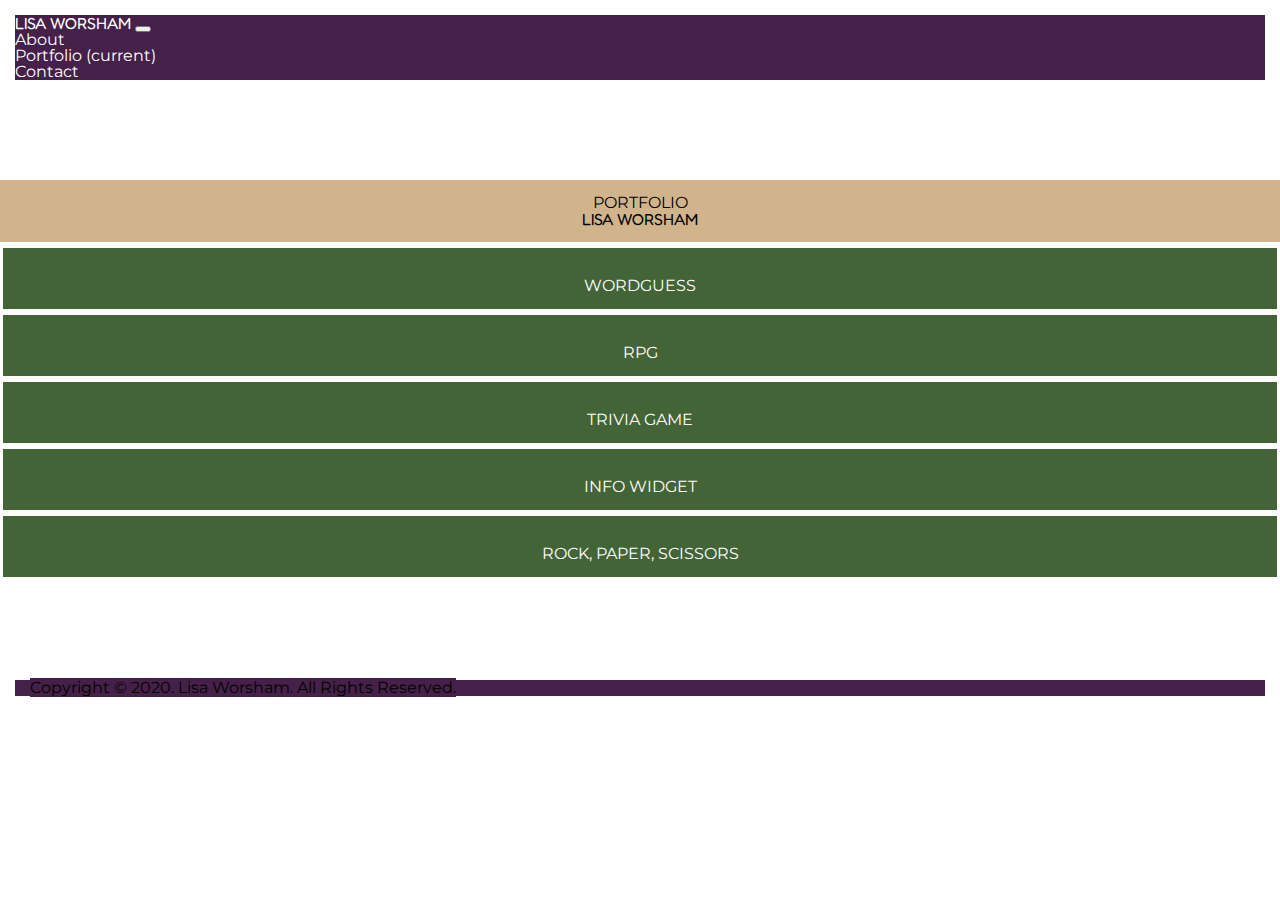
==== portfolio.html @ 0bb98246 "Initial Commit" ====
<!DOCTYPE html>
<html lang="en">
  <head>
    <meta charset="UTF-8">
    <meta name="viewport" content="width=device-width, initial-scale=1, shrink-to-fit=no">
    
    <link rel="stylesheet" href="assets/css/reset.css">
    <link href="https://fonts.googleapis.com/css2?family=Fredoka+One&family=Montserrat:wght@500;700&family=Roboto+Slab:wght@300;400&display=swap" rel="stylesheet">
    <link rel="stylesheet" href="https://stackpath.bootstrapcdn.com/bootstrap/4.5.0/css/bootstrap.min.css" integrity="sha384-9aIt2nRpC12Uk9gS9baDl411NQApFmC26EwAOH8WgZl5MYYxFfc+NcPb1dKGj7Sk" crossorigin="anonymous">
    <link rel="stylesheet" href="assets/css/style.css">

    <title>Lisa Worsham</title>
  </head>
  <body>
    <nav class="navbar navbar-expand-lg navbar-dark">
        <a class="navbar-brand" href="#">LISA WORSHAM</a>
        <button class="navbar-toggler" type="button" data-toggle="collapse" data-target="#navbarNav" aria-controls="navbarNav" aria-expanded="false" aria-label="Toggle navigation">
          <span class="navbar-toggler-icon"></span>
        </button>
        <div class="collapse navbar-collapse" id="navbarNav">
          <ul class="navbar-nav">
            <li class="nav-item">
              <a class="nav-link" href="index.html">About</a>
            </li>
            <li class="nav-item active">
              <a class="nav-link" href="portfolio.html">Portfolio <span class="sr-only">(current)</span></a>
            </li>
            <li class="nav-item">
              <a class="nav-link" href="contact.html">Contact</a>
            </li>
          </ul>
        </div>
      </nav>
      
      <div class="container">
        <div class="row">
            <div class="col-lg-12">
                <h1>PORTFOLIO</h1>
                <h2>LISA WORSHAM</h2>
            </div>
        </div>
        <div class="row">
          <div class="col-lg-4 hunterGreen">
            <h1><a href="#">WORDGUESS</a></h1>
          </div>
          <div class="col-lg-4 hunterGreen">
            <h1><a href="#">RPG</a></h1>
          </div>
          <div class="col-lg-4 hunterGreen">
            <h1><a href="#">TRIVIA GAME</a></h1>
          </div>
        </div>
        <div class="row">
          <div class="col-lg-6 hunterGreen">
            <h1><a href="#">INFO WIDGET</a></h1>
          </div>
          <div class="col-lg-6 hunterGreen">
            <h1><a href="#">ROCK, PAPER, SCISSORS</a></h1>
          </div>
        </div>
      </div>

  <footer>
    <nav class="navbar navbar-dark">
        <span class="navbar-text">
            Copyright &#169; 2020. Lisa Worsham. All Rights Reserved. 
        </span>
      </nav>
  </footer>


   


    <script src="https://code.jquery.com/jquery-3.5.1.slim.min.js" integrity="sha384-DfXdz2htPH0lsSSs5nCTpuj/zy4C+OGpamoFVy38MVBnE+IbbVYUew+OrCXaRkfj" crossorigin="anonymous"></script>
    <script src="https://cdn.jsdelivr.net/npm/popper.js@1.16.0/dist/umd/popper.min.js" integrity="sha384-Q6E9RHvbIyZFJoft+2mJbHaEWldlvI9IOYy5n3zV9zzTtmI3UksdQRVvoxMfooAo" crossorigin="anonymous"></script>
    <script src="https://stackpath.bootstrapcdn.com/bootstrap/4.5.0/js/bootstrap.min.js" integrity="sha384-OgVRvuATP1z7JjHLkuOU7Xw704+h835Lr+6QL9UvYjZE3Ipu6Tp75j7Bh/kR0JKI" crossorigin="anonymous"></script>
  </body>
</html>
---- assets/css/style.css ----
.navbar-brand {
    font-family: 'Fredoka One', sans-serif;
    }

.navbar,
.navbar-text {
    background-color: #452049;
    margin: 15px;
    margin-bottom: 100px;
    font-family:'Montserrat', sans-serif;
    }

.col-lg-6,
.col-lg-4 {
    padding: 15px;
}

.col-lg-12 {
    background-color: tan;
    border-bottom: 3px solid white;
}

.hunterGreen{
    background-color: #436436;
    border: 3px solid white;
    color: white;
}

#btn-yellow{
    background-color: goldenrod;
    color: white;
    border: gold;
}

#topForm{
    padding-top: 15px;
}

img {
    width: 540px;
}

h1 {
    font-family:'Montserrat', sans-serif;
    text-align: center;
    padding-top: 15px;
}

h2 {
    font-family: 'Fredoka One', sans-serif;
    text-align: center;
    padding-bottom: 15px;
}

p {
    font-family: 'Roboto Slab', serif;
    padding-top: 15px;
}

a {
    text-decoration: none;
    color: white;
    
}

a:hover {
    color: lightgrey;
    text-decoration: none;
}

footer {
    margin-top: 100px;
}

@media screen and (max-width: 980px) {
    img {
        width: 700px;
    }
  }

@media screen and (max-width: 768px) {
    img {
        width: 705px;
    }
    
    .navbar,
    .navbar-text {
        margin-bottom: 10px;
  }

  footer {
    margin-top: 10px;
}
}

@media screen and (max-width: 640px) {
    img {
        width: 520px;
    }

    .navbar,
    .navbar-text {
        margin-bottom: 10px;
  }

  footer {
    margin-top: 10px;
}
}
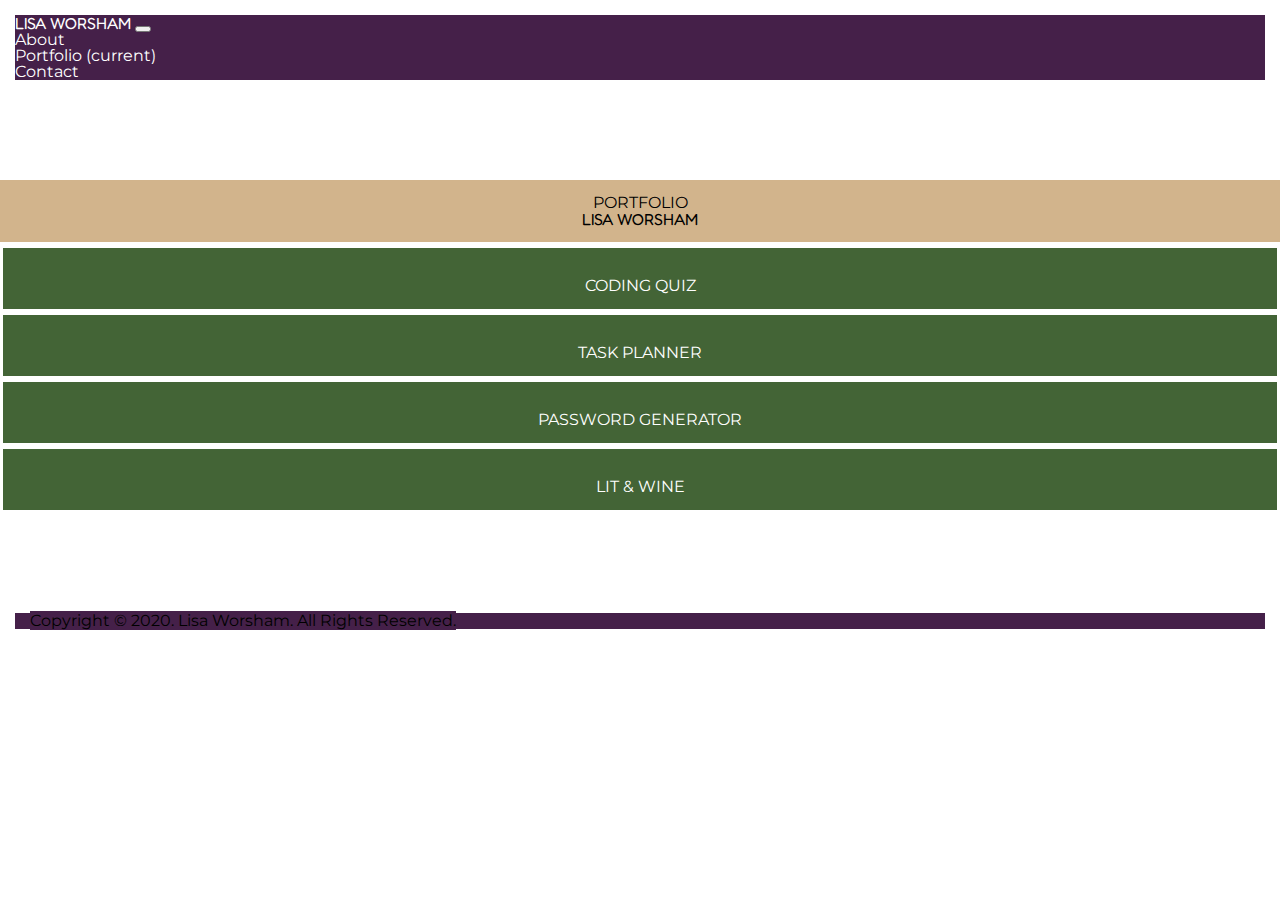
==== commit 168a5e14: "updated about me with bio and added links to projects in portfolio" ====
--- a/portfolio.html
+++ b/portfolio.html
@@ -40,23 +40,20 @@
             </div>
         </div>
         <div class="row">
-          <div class="col-lg-4 hunterGreen">
-            <h1><a href="#">WORDGUESS</a></h1>
-          </div>
-          <div class="col-lg-4 hunterGreen">
-            <h1><a href="#">RPG</a></h1>
-          </div>
-          <div class="col-lg-4 hunterGreen">
-            <h1><a href="#">TRIVIA GAME</a></h1>
-          </div>
+          <div class="col-lg-6 hunterGreen"><a href="https://lisaworsham.github.io/Coding-Quiz/" target="_blank">
+            <h1>CODING QUIZ</h1>
+          </div></a>
+          <div class="col-lg-6 hunterGreen"><a href="https://lisaworsham.github.io/Task-Planner/" target="_blank">
+            <h1>TASK PLANNER</h1>
+          </div></a>
         </div>
         <div class="row">
-          <div class="col-lg-6 hunterGreen">
-            <h1><a href="#">INFO WIDGET</a></h1>
-          </div>
-          <div class="col-lg-6 hunterGreen">
-            <h1><a href="#">ROCK, PAPER, SCISSORS</a></h1>
-          </div>
+          <div class="col-lg-6 hunterGreen"><a href="https://lisaworsham.github.io/Password-Generator/" target="_blank">
+            <h1>PASSWORD GENERATOR</h1>
+          </div></a>
+          <div class="col-lg-6 hunterGreen"><a href="https://lisaworsham.github.io/Lit-Wine/" target="_blank">
+            <h1>LIT & WINE</h1>
+          </div></a>
         </div>
       </div>
 
